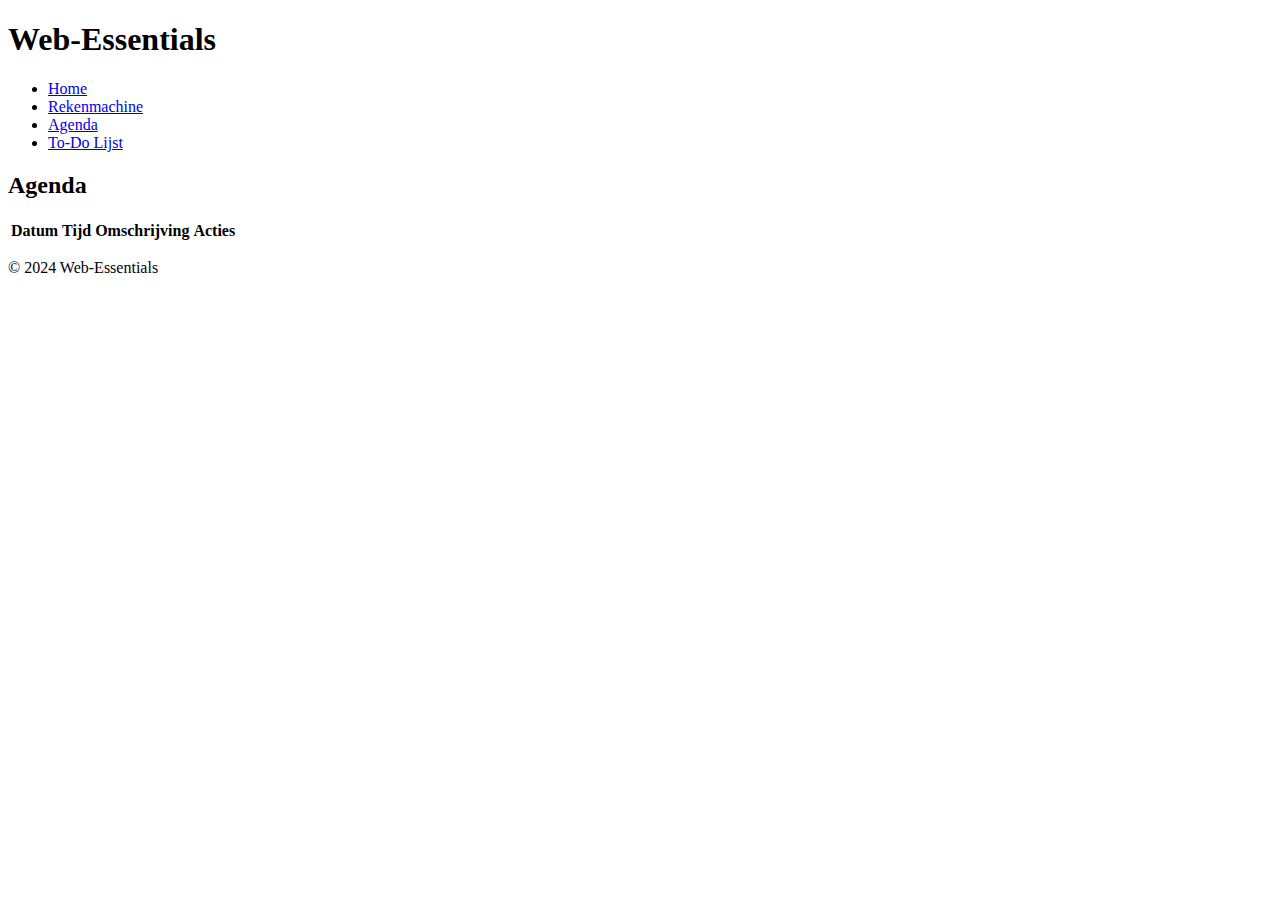
==== Periode4/Agenda/agenda.html @ 8db2ca0f "yessir" ====
<!DOCTYPE html>
<html lang="nl">
<head>
    <meta charset="UTF-8">
    <meta name="viewport" content="width=device-width, initial-scale=1.0">
    <title>Agenda | Web-Essentials</title>
    <link rel="stylesheet" href="styles.css">
</head>
<body>
    <header>
        <div class="container">
            <h1>Web-Essentials</h1>
            <nav>
                <ul>
                    <li><a href="../Home/index.html">Home</a></li>
                    <li><a href="../Rekenmachine/rekenmachine.html">Rekenmachine</a></li>
                    <li><a href="../Agenda/agenda.html">Agenda</a></li>
                    <li><a href="../To-Do lijst/Todo.html">To-Do Lijst</a></li>
                </ul>
            </nav>
        </div>
    </header>
    <main>
        <div class="container">
            <h2>Agenda</h2>

            <table id="appointmentsTable">
                <thead>
                    <tr>
                        <th>Datum</th>
                        <th>Tijd</th>
                        <th>Omschrijving</th>
                        <th>Acties</th>
                    </tr>
                </thead>
                <tbody>
                  
                </tbody>
            </table>
        </div>
    </main>
    <footer>
        <div class="container">
            <p>&copy; 2024 Web-Essentials</p>
        </div>
    </footer>
    <script src="script.js"></script>
</body>
</html>
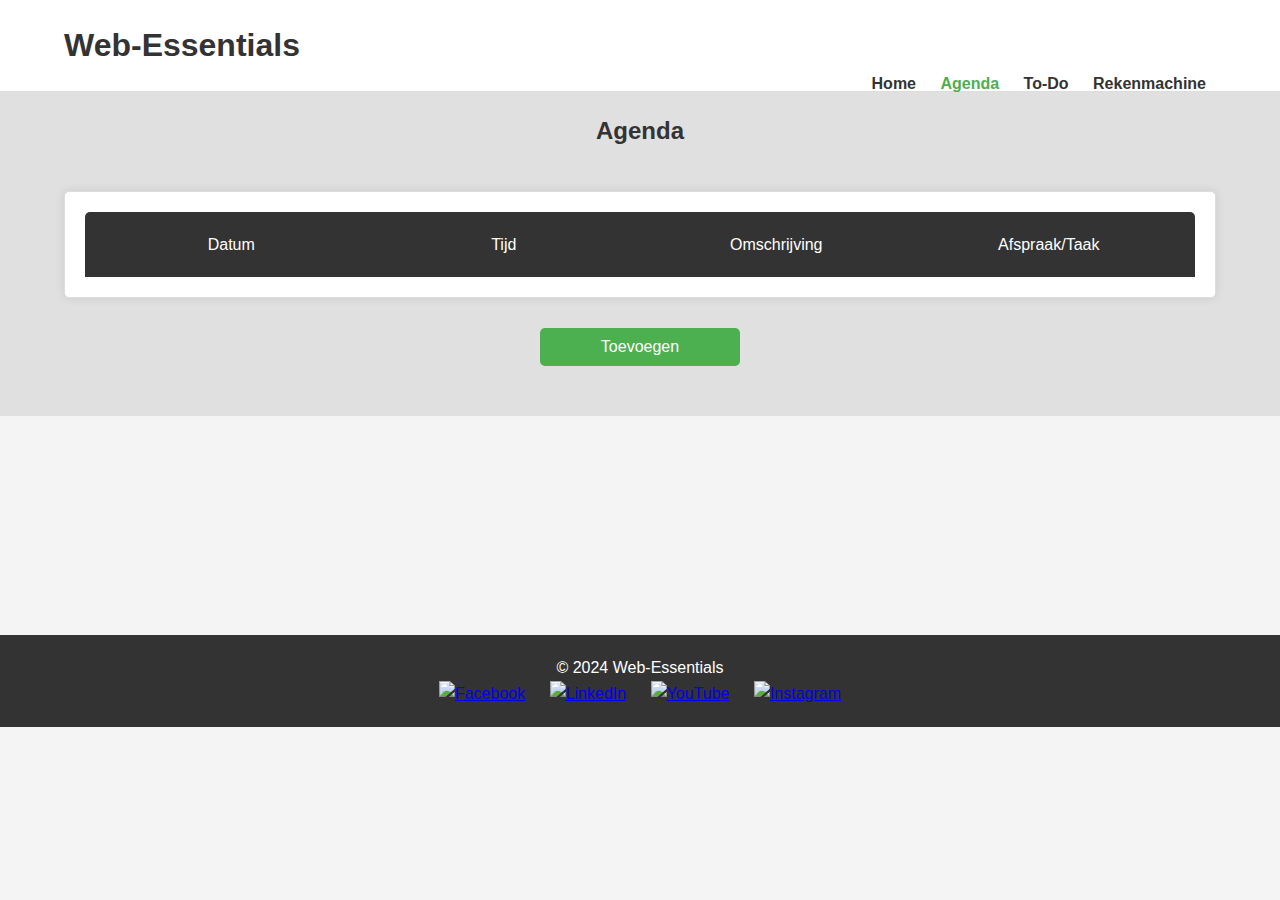
==== commit 2da2deb3: "wassup nigga" ====
--- a/Periode4/Agenda/agenda.html
+++ b/Periode4/Agenda/agenda.html
@@ -3,7 +3,7 @@
 <head>
     <meta charset="UTF-8">
     <meta name="viewport" content="width=device-width, initial-scale=1.0">
-    <title>Agenda | Web-Essentials</title>
+    <title>Agenda - Web-Essentials</title>
     <link rel="stylesheet" href="styles.css">
 </head>
 <body>
@@ -13,9 +13,9 @@
             <nav>
                 <ul>
                     <li><a href="../Home/index.html">Home</a></li>
+                    <li><a href="agenda.html" class="active">Agenda</a></li>
+                    <li><a href="../To-Do lijst/Todo.html">To-Do</a></li>
                     <li><a href="../Rekenmachine/rekenmachine.html">Rekenmachine</a></li>
-                    <li><a href="../Agenda/agenda.html">Agenda</a></li>
-                    <li><a href="../To-Do lijst/Todo.html">To-Do Lijst</a></li>
                 </ul>
             </nav>
         </div>
@@ -23,27 +23,30 @@
     <main>
         <div class="container">
             <h2>Agenda</h2>
-
-            <table id="appointmentsTable">
-                <thead>
-                    <tr>
-                        <th>Datum</th>
-                        <th>Tijd</th>
-                        <th>Omschrijving</th>
-                        <th>Acties</th>
-                    </tr>
-                </thead>
-                <tbody>
-                  
-                </tbody>
-            </table>
+            <div class="agenda-table">
+                <div class="agenda-header">
+                    <div class="section">Datum</div>
+                    <div class="section">Tijd</div>
+                    <div class="section">Omschrijving</div>
+                    <div class="section">Afspraak/Taak</div>
+                </div>
+                <!-- You can add rows dynamically with JavaScript or manually -->
+            </div>
+            <button class="add-button">Toevoegen</button>
         </div>
     </main>
+        <br><br><br><br><br><br><br>
     <footer>
+
         <div class="container">
             <p>&copy; 2024 Web-Essentials</p>
+            <div class="social-links">
+                <a href="#"><img src="icons/facebook.png" alt="Facebook"></a>
+                <a href="#"><img src="icons/linkedin.png" alt="LinkedIn"></a>
+                <a href="#"><img src="icons/youtube.png" alt="YouTube"></a>
+                <a href="#"><img src="icons/instagram.png" alt="Instagram"></a>
+            </div>
         </div>
     </footer>
-    <script src="script.js"></script>
 </body>
 </html>
--- a/Periode4/Agenda/styles.css
+++ b/Periode4/Agenda/styles.css
@@ -0,0 +1,151 @@
+/* agenda-styles.css */
+
+body,
+h1,
+h2,
+h3,
+p,
+ul {
+    margin: 0;
+    padding: 0;
+    list-style: none;
+    font-family: Arial, sans-serif;
+}
+
+body {
+    background-color: #f4f4f4;
+    color: #333;
+    line-height: 1.6;
+}
+
+.container {
+    width: 90%;
+    margin: 0 auto;
+    max-width: 1200px;
+}
+
+/* Header styling */
+header {
+    background-color: #fff;
+    border-bottom: 1px solid #ddd;
+    padding: 20px 0;
+}
+
+header h1 {
+    display: inline-block;
+    margin: 0;
+}
+
+nav ul {
+    display: inline-block;
+    float: right;
+}
+
+nav ul li {
+    display: inline;
+    margin: 0 10px;
+}
+
+nav ul li a {
+    color: #333;
+    text-decoration: none;
+    font-weight: bold;
+}
+
+nav ul li a.active {
+    color: #4CAF50;
+}
+
+nav ul li a:hover {
+    text-decoration: underline;
+}
+
+/* Main content styling */
+main {
+    padding: 20px 0;
+    background-color: #e0e0e0;
+}
+
+main h2 {
+    text-align: center;
+    margin-bottom: 40px;
+}
+
+.agenda-table {
+    background-color: #fff;
+    padding: 20px;
+    border: 1px solid #ddd;
+    border-radius: 5px;
+    box-shadow: 0 0 10px rgba(0, 0, 0, 0.1);
+}
+
+.agenda-header {
+    display: flex;
+    justify-content: space-between;
+    background-color: #333;
+    color: #fff;
+    padding: 10px;
+    border-radius: 5px 5px 0 0;
+}
+
+.section {
+    flex: 1;
+    text-align: center;
+    padding: 10px;
+}
+
+.add-button {
+    display: block;
+    width: 200px;
+    margin: 30px auto;
+    padding: 10px;
+    background-color: #4CAF50;
+    color: #fff;
+    text-align: center;
+    border: none;
+    border-radius: 5px;
+    cursor: pointer;
+    font-size: 16px;
+}
+
+.add-button:hover {
+    background-color: #45a049;
+}
+
+/* Footer styling */
+footer {
+    background-color: #333;
+    color: #fff;
+    text-align: center;
+    padding: 20px 0;
+    margin-top: 40px;
+}
+
+footer .social-links a {
+    margin: 0 10px;
+}
+
+footer .social-links img {
+    width: 20px;
+    height: 20px;
+}
+
+/* Responsive design adjustments */
+@media (max-width: 768px) {
+    nav ul {
+        display: block;
+        text-align: center;
+    }
+
+    nav ul li {
+        margin: 10px 0;
+    }
+
+    .agenda-header {
+        flex-direction: column;
+    }
+
+    .section {
+        padding: 5px;
+    }
+}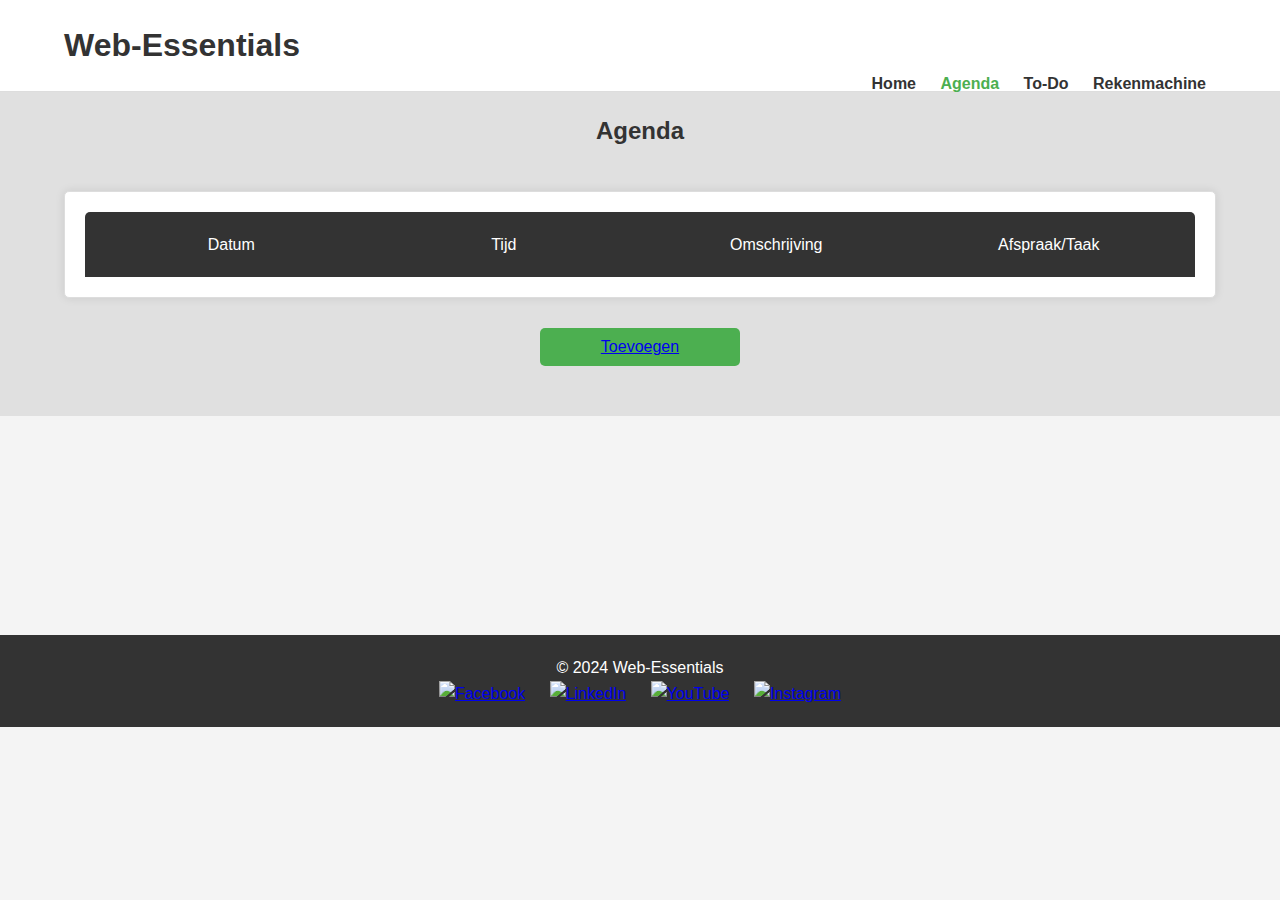
==== commit 3bfe24cf: "yyyu" ====
--- a/Periode4/Agenda/agenda.html
+++ b/Periode4/Agenda/agenda.html
@@ -32,7 +32,7 @@
                 </div>
                 <!-- You can add rows dynamically with JavaScript or manually -->
             </div>
-            <button class="add-button">Toevoegen</button>
+            <button class="add-button"> <a href="../Agenda/agenda2.html">Toevoegen</a></button>
         </div>
     </main>
         <br><br><br><br><br><br><br>
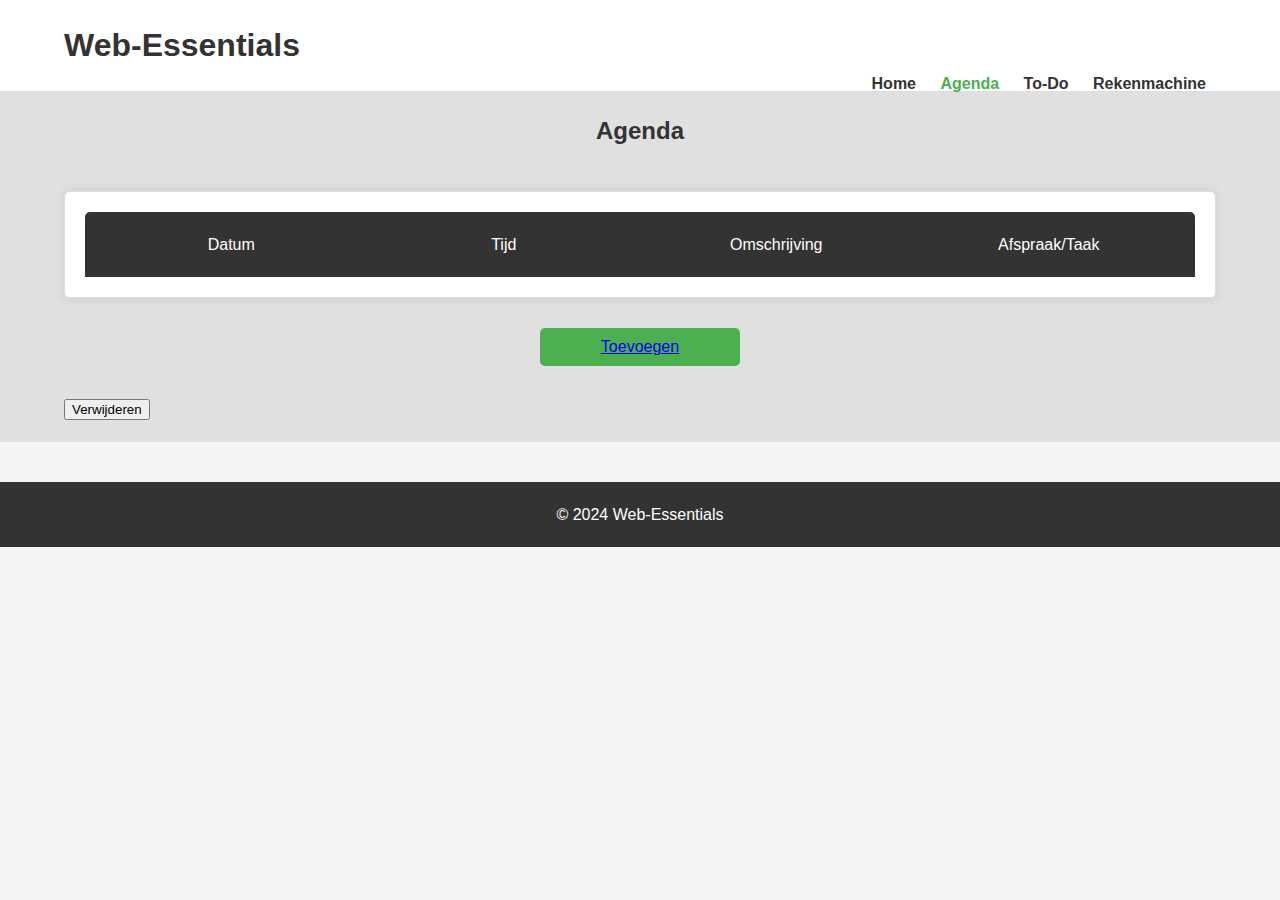
==== commit 34ecf2c6: "u8yi" ====
--- a/Periode4/Agenda/agenda.html
+++ b/Periode4/Agenda/agenda.html
@@ -13,7 +13,7 @@
             <nav>
                 <ul>
                     <li><a href="../Home/index.html">Home</a></li>
-                    <li><a href="agenda.html" class="active">Agenda</a></li>
+                    <li><a href="../Agenda/agenda2.html" class="active">Agenda</a></li>
                     <li><a href="../To-Do lijst/Todo.html">To-Do</a></li>
                     <li><a href="../Rekenmachine/rekenmachine.html">Rekenmachine</a></li>
                 </ul>
@@ -30,23 +30,60 @@
                     <div class="section">Omschrijving</div>
                     <div class="section">Afspraak/Taak</div>
                 </div>
-                <!-- You can add rows dynamically with JavaScript or manually -->
+                <div id="agendaContent"></div>
             </div>
-            <button class="add-button"> <a href="../Agenda/agenda2.html">Toevoegen</a></button>
+            <div class="button-container">
+                <button class="add-button"><a href="agenda2.html">Toevoegen</a></button>
+                <button class="delete-button" onclick="clearAgenda()">Verwijderen</button>
+            </div>
         </div>
     </main>
-        <br><br><br><br><br><br><br>
     <footer>
-
         <div class="container">
             <p>&copy; 2024 Web-Essentials</p>
-            <div class="social-links">
-                <a href="#"><img src="icons/facebook.png" alt="Facebook"></a>
-                <a href="#"><img src="icons/linkedin.png" alt="LinkedIn"></a>
-                <a href="#"><img src="icons/youtube.png" alt="YouTube"></a>
-                <a href="#"><img src="icons/instagram.png" alt="Instagram"></a>
-            </div>
         </div>
     </footer>
+    <script>
+        function loadAgenda() {
+            const agendaContent = document.getElementById('agendaContent');
+            let agenda = localStorage.getItem('agenda');
+            if (agenda) {
+                agenda = JSON.parse(agenda);
+                agenda.forEach(item => {
+                    const row = document.createElement('div');
+                    row.classList.add('agenda-row');
+                    
+                    const date = document.createElement('div');
+                    date.classList.add('section');
+                    date.textContent = item.date;
+                    row.appendChild(date);
+
+                    const time = document.createElement('div');
+                    time.classList.add('section');
+                    time.textContent = item.time;
+                    row.appendChild(time);
+
+                    const description = document.createElement('div');
+                    description.classList.add('section');
+                    description.textContent = item.description;
+                    row.appendChild(description);
+
+                    const task = document.createElement('div');
+                    task.classList.add('section');
+                    task.textContent = item.task;
+                    row.appendChild(task);
+
+                    agendaContent.appendChild(row);
+                });
+            }
+        }
+
+        function clearAgenda() {
+            localStorage.removeItem('agenda');
+            document.getElementById('agendaContent').innerHTML = '';
+        }
+
+        document.addEventListener('DOMContentLoaded', loadAgenda);
+    </script>
 </body>
 </html>
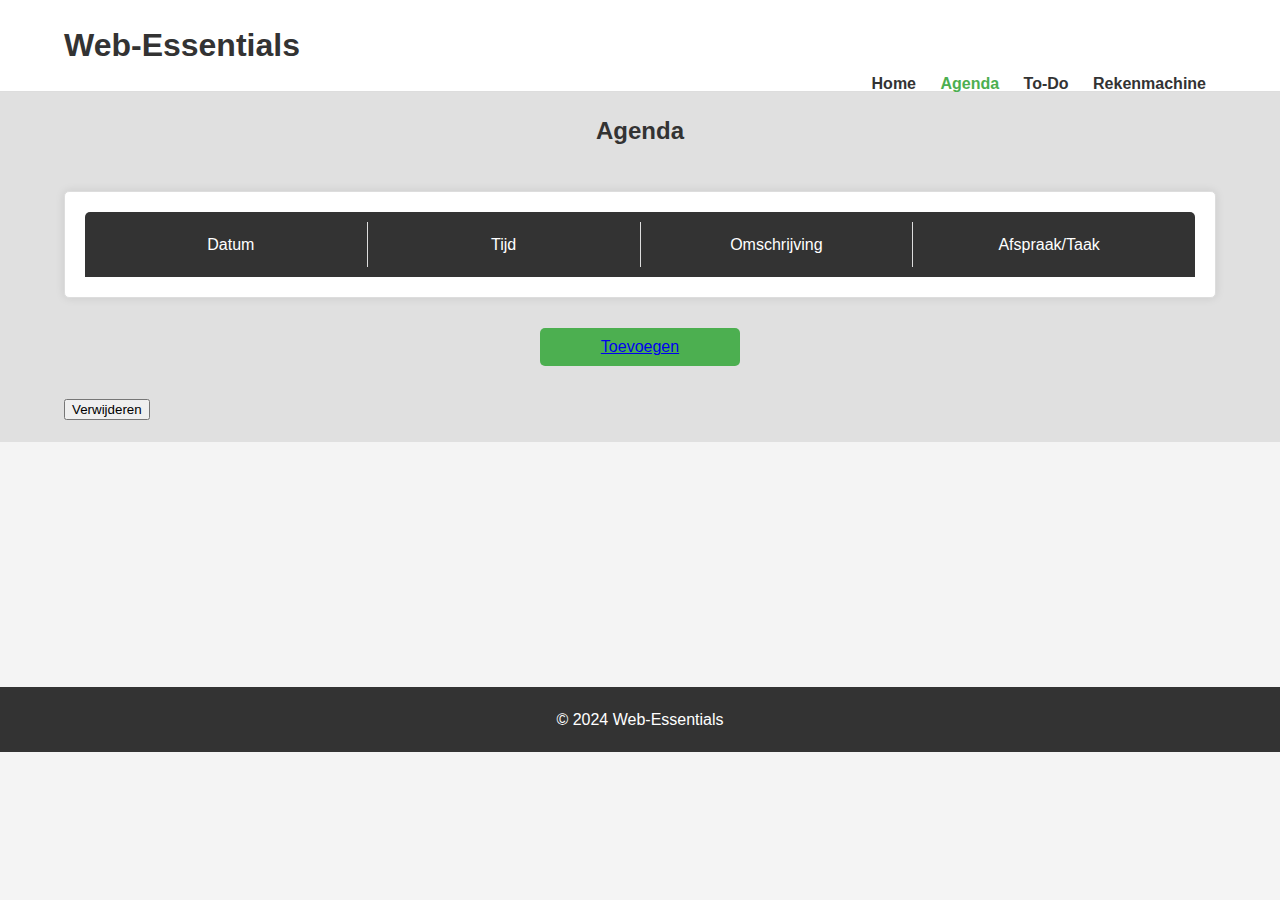
==== commit 649ddecf: "xzddf" ====
--- a/Periode4/Agenda/agenda.html
+++ b/Periode4/Agenda/agenda.html
@@ -37,7 +37,7 @@
                 <button class="delete-button" onclick="clearAgenda()">Verwijderen</button>
             </div>
         </div>
-    </main>
+    </main> <br> <br> <br> <br> <br> <br>  <br> <br>
     <footer>
         <div class="container">
             <p>&copy; 2024 Web-Essentials</p>
--- a/Periode4/Agenda/styles.css
+++ b/Periode4/Agenda/styles.css
@@ -92,6 +92,21 @@
     flex: 1;
     text-align: center;
     padding: 10px;
+    border-right: 1px solid #ddd;
+}
+
+.section:last-child {
+    border-right: none;
+}
+
+.agenda-row {
+    display: flex;
+    border-top: 1px solid #ddd;
+}
+
+.agenda-row div {
+    flex: 1;
+    padding: 10px;
 }
 
 .add-button {
@@ -147,5 +162,21 @@
 
     .section {
         padding: 5px;
+        text-align: left;
+        border: none;
+        border-bottom: 1px solid #ddd;
     }
-}+
+    .section:last-child {
+        border-bottom: none;
+    }
+
+    .agenda-row {
+        flex-wrap: wrap;
+    }
+
+    .agenda-row div {
+        flex: 1 1 100%;
+        padding: 10px;
+    }
+}
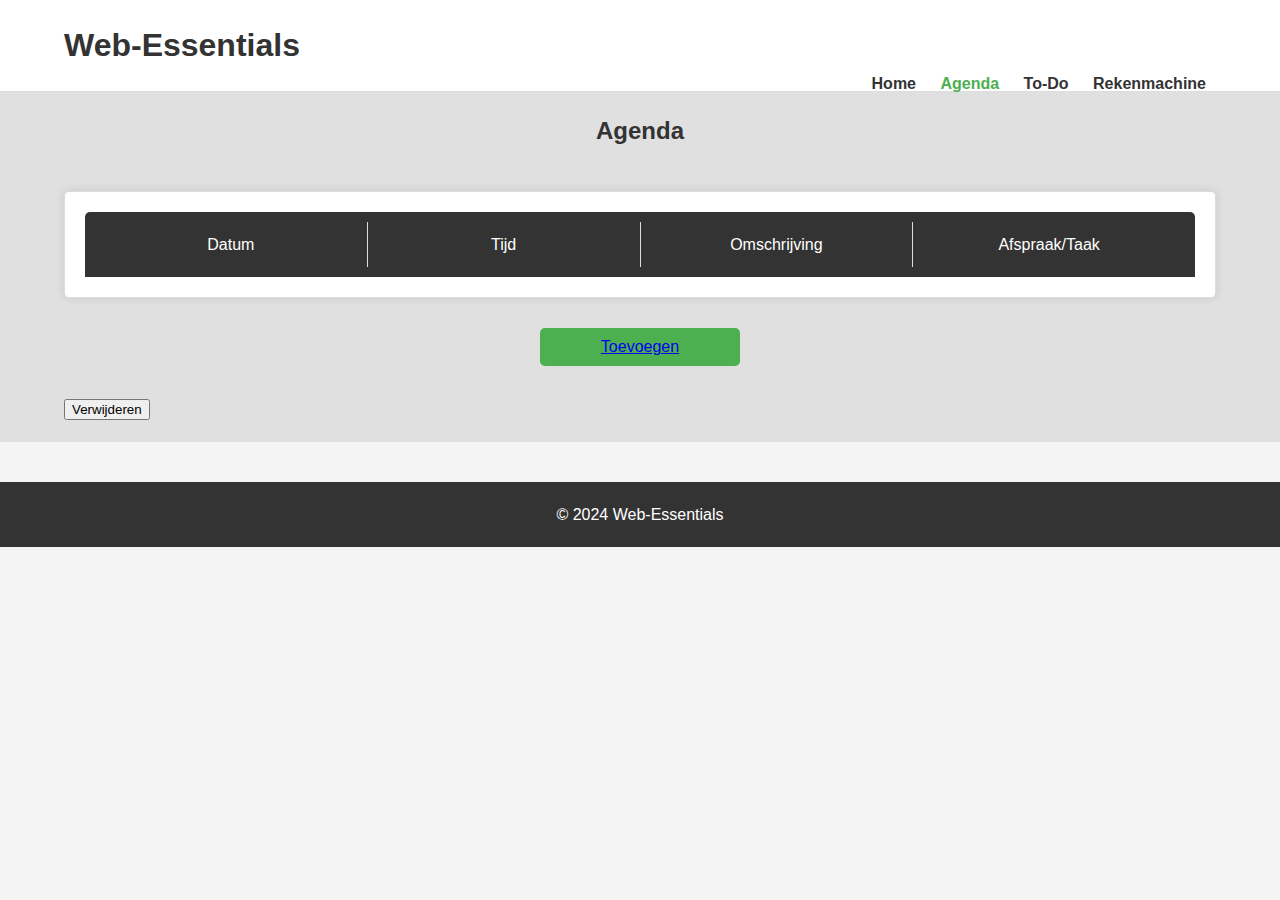
==== commit 08c07770: "Merge branch 'main' of https://github.com/2174951/Beroepsproject4" ====
--- a/Periode4/Agenda/agenda.html
+++ b/Periode4/Agenda/agenda.html
@@ -37,7 +37,7 @@
                 <button class="delete-button" onclick="clearAgenda()">Verwijderen</button>
             </div>
         </div>
-    </main> <br> <br> <br> <br> <br> <br>  <br> <br>
+    </main>
     <footer>
         <div class="container">
             <p>&copy; 2024 Web-Essentials</p>
